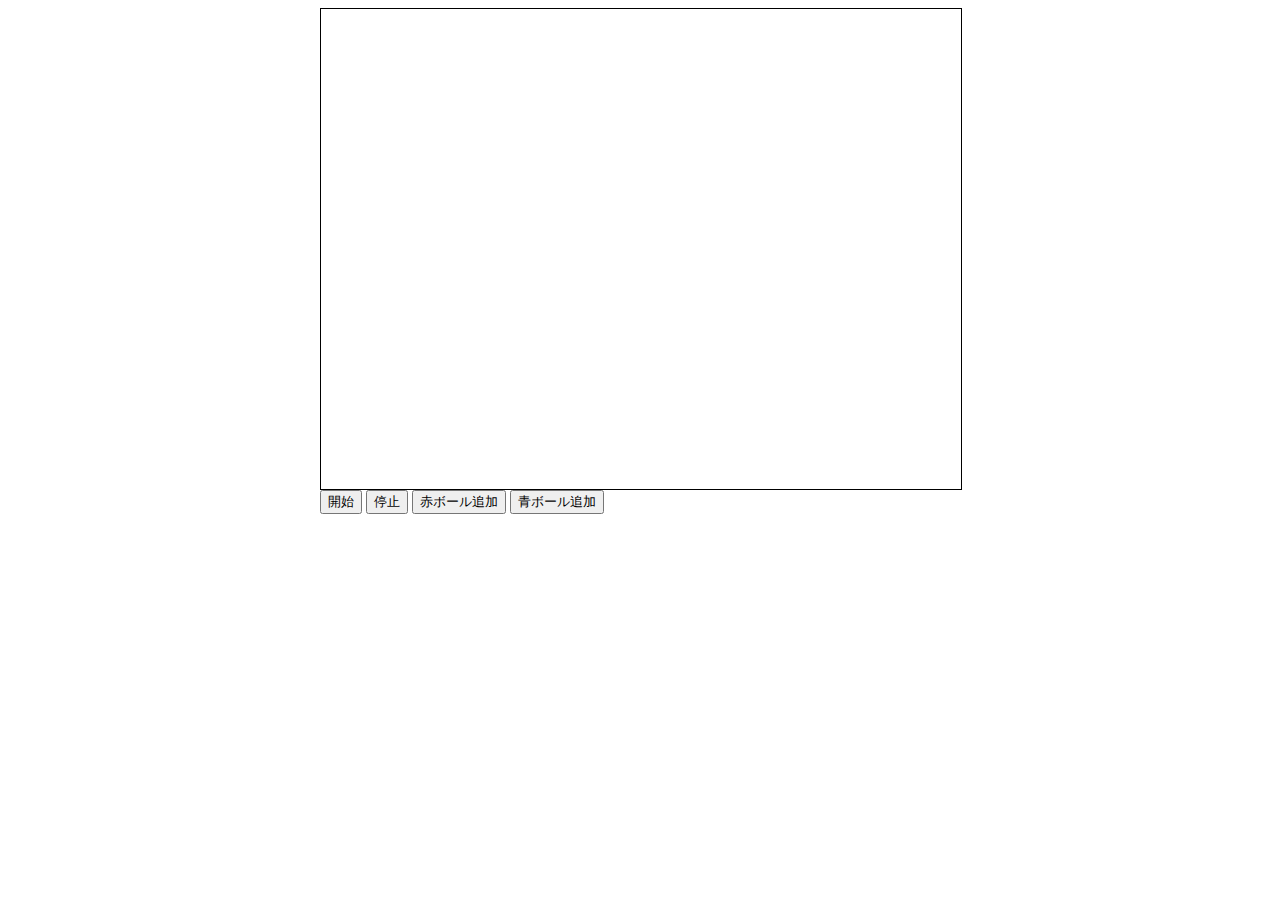
==== htdocs/javascript/test2/index.html @ 87fd4a45 "ファイル移動" ====
<html lang="ja">

<head>
    <meta charset="UTF-8">
    <meta name="viewport" content="width=device-width, initial-scale=1.0">
    <title>Canvas</title>
    <style>
        main {
            margin: 0 auto;
            width: 640px;
        }

        canvas {
            border: 1px solid black;
        }
    </style>
</head>

<body>
    <main>
        <div>
            <canvas id="canvasBall" width="640" height="480"></canvas>
        </div>
        <button id="start">開始</button>
        <button id="stop">停止</button>
        <button id="red">赤ボール追加</button>
        <button id="blue">青ボール追加</button>
    </main>
</body>

</html>
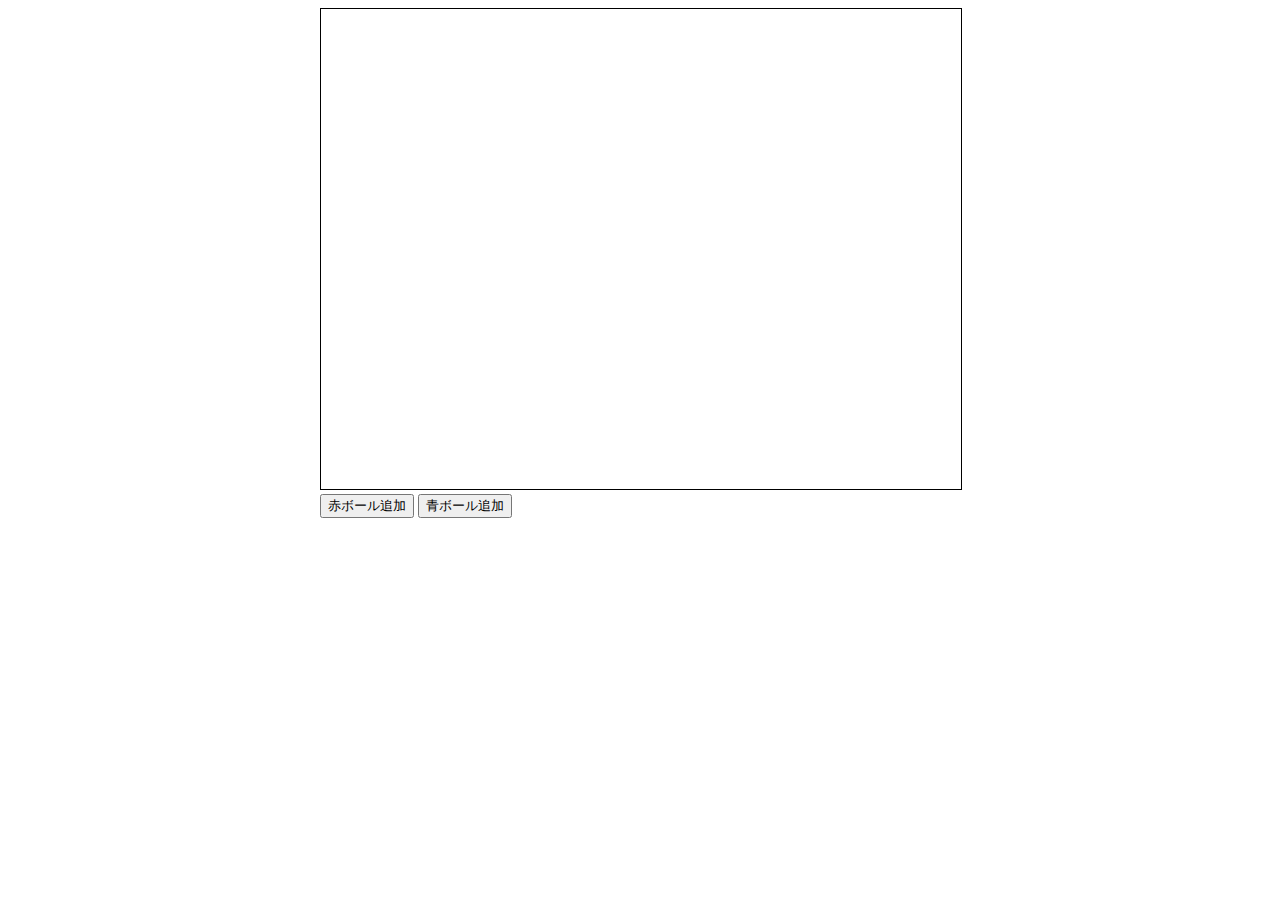
==== commit 340e4571: "クリックアクション" ====
--- a/htdocs/javascript/test2/index.html
+++ b/htdocs/javascript/test2/index.html
@@ -1,9 +1,13 @@
+<!DOCTYPE html>
 <html lang="ja">
 
 <head>
     <meta charset="UTF-8">
     <meta name="viewport" content="width=device-width, initial-scale=1.0">
-    <title>Canvas</title>
+    <title>Class</title>
+    <script defer="" src="./js/balls.js"></script>
+    <script defer="" src="./js/controller.js"></script>
+    <script defer="" src="./js/index.js"></script>
     <style>
         main {
             margin: 0 auto;
@@ -17,15 +21,15 @@
 </head>
 
 <body>
+
     <main>
         <div>
             <canvas id="canvasBall" width="640" height="480"></canvas>
         </div>
-        <button id="start">開始</button>
-        <button id="stop">停止</button>
-        <button id="red">赤ボール追加</button>
-        <button id="blue">青ボール追加</button>
+        <button id="buttonAddRedBall">赤ボール追加</button>
+        <button id="buttonAddBlueBall">青ボール追加</button>
     </main>
+
 </body>
 
 </html>